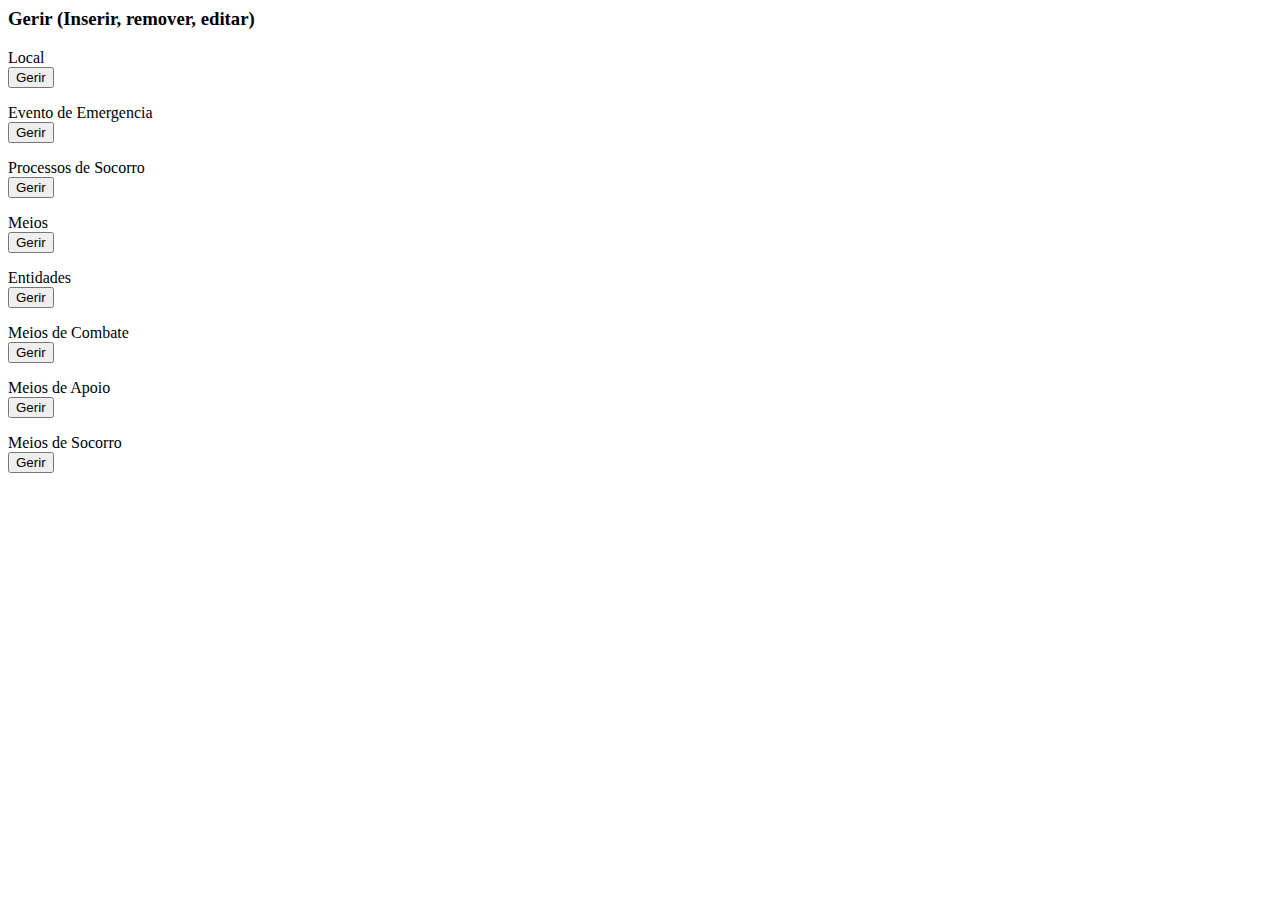
==== web/gerir.html @ acc0a31d "Added PHP files" ====
<html>
    <body>
        <h3>Gerir (Inserir, remover, editar)</h3>

        <div class = "MenuOption">
            Local
            <form action = "gerir.php">
                <input type="submit" value="Gerir">
                <input type="hidden" name="type" value="Local"/>
            </form>
        </div>
        <div class = "MenuOption">
            Evento de Emergencia
            <form action = "gerir.html">
                <input type="submit" value="Gerir">
            </form>
        </div>
        <div class = "MenuOption">
            Processos de Socorro
            <form action = "gerir.html">
                <input type="submit" value="Gerir">
            </form>
        </div>
        <div class = "MenuOption">
            Meios
            <form action = "gerir.html">
                <input type="submit" value="Gerir">
            </form>
        </div>
        <div class = "MenuOption">
            Entidades
            <form action = "gerir.html">
                <input type="submit" value="Gerir">
            </form>
        </div>
        <div class = "MenuOption">
            Meios de Combate
            <form action = "gerir.html">
                <input type="submit" value="Gerir">
            </form>
        </div>
        <div class = "MenuOption">
            Meios de Apoio
            <form action = "gerir.html">
                <input type="submit" value="Gerir">
            </form>
        </div>
        <div class = "MenuOption">
            Meios de Socorro
            <form action = "gerir.html">
                <input type="submit" value="Gerir">
            </form>
        </div>

        
    </body>
</html>
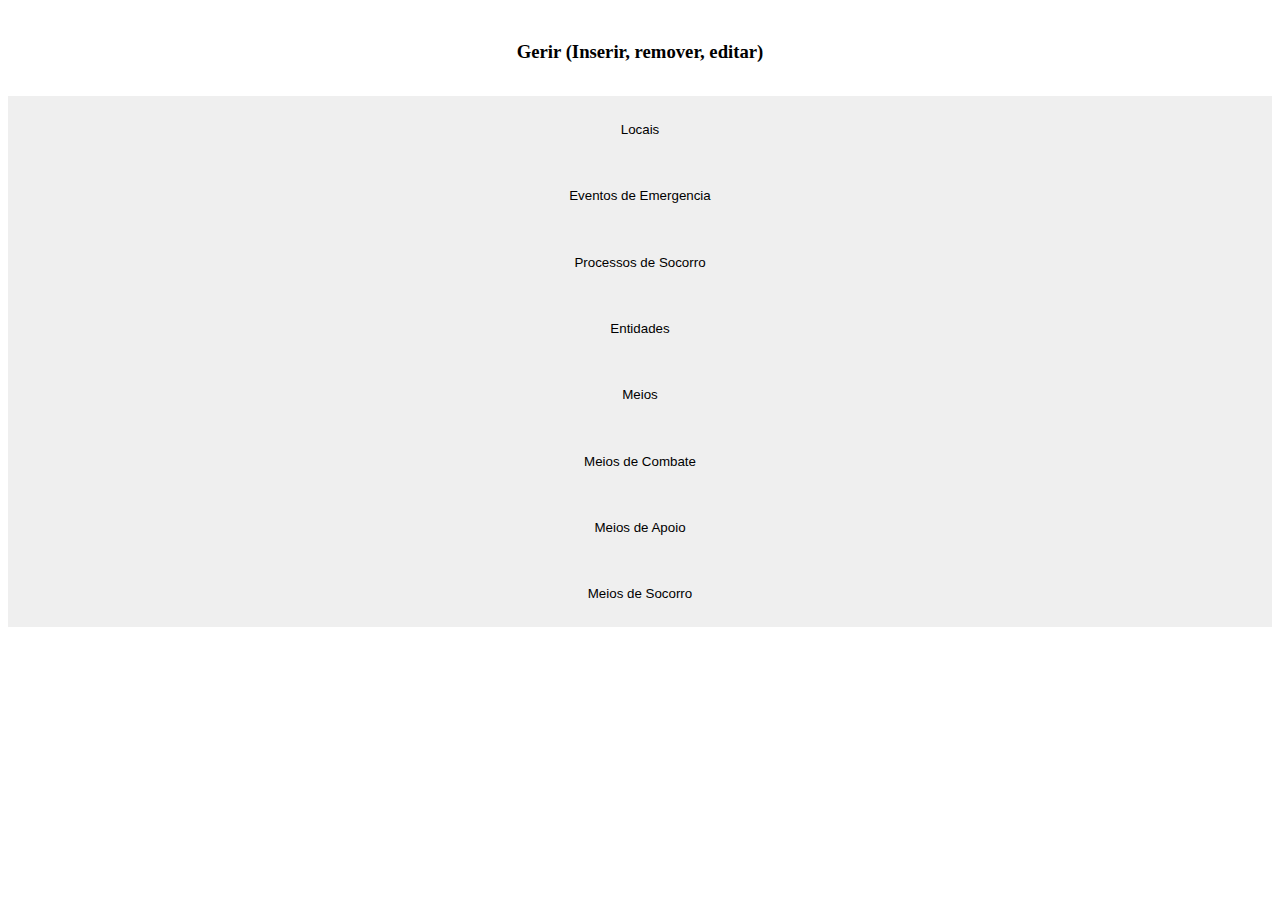
==== commit 1ed6b81f: "Improved interface design" ====
--- a/web/gerir.html
+++ b/web/gerir.html
@@ -1,57 +1,70 @@
 <html>
+    <head>
+        <link rel="stylesheet" href="styles.css">
+    </head>
+
     <body>
-        <h3>Gerir (Inserir, remover, editar)</h3>
+        <div class = "MainTitle"><h3>Gerir (Inserir, remover, editar)</h3></div>
+        <div id = "MenuHolder">
+            <div class = "MenuOption MainMenuOption">
+                <form action = "gerir.php">
+                    <input class = "MenuButton" type = "submit" value = "Locais">
+                    <input type = "hidden" name = "type" value = "Local">
+                    <input type = "hidden" name = "columnNames" value = "['Morada do Local']">
+                </form>
+            </div>
+            <div class = "MenuOption MainMenuOption">
+                <form action = "gerir.php">
+                    <input class = "MenuButton" type = "submit" value = "Eventos de Emergencia">
+                    <input type = "hidden" name = "type" value = "EventoEmergencia">
+                    <input type = "hidden" name = "columnNames" value = "['Numero de Telefone', 'Instante de Chamada', 'Nome da Pessoa', 'Morada do Local', 'Numero do Processo de Socorro']">
+                </form>
+            </div>
+            <div class = "MenuOption MainMenuOption">
+                <form action = "gerir.php">
+                    <input class = "MenuButton" type = "submit" value = "Processos de Socorro">
+                    <input type = "hidden" name = "type" value = "ProcessoSocorro">
+                    <input type = "hidden" name = "columnNames" value = "['Numero do Processo de Socorro']">
+                </form>
+            </div>
+            <div class = "MenuOption MainMenuOption">
+                <form action = "gerir.php">
+                    <input class = "MenuButton" type = "submit" value = "Entidades">
+                    <input type = "hidden" name = "type" value = "EntidadeMeio">
+                    <input type = "hidden" name = "columnNames" value = "['Morada do Local']">
+                </form>
+            </div>
 
-        <div class = "MenuOption">
-            Local
-            <form action = "gerir.php">
-                <input type="submit" value="Gerir">
-                <input type="hidden" name="type" value="Local"/>
-            </form>
-        </div>
-        <div class = "MenuOption">
-            Evento de Emergencia
-            <form action = "gerir.html">
-                <input type="submit" value="Gerir">
-            </form>
-        </div>
-        <div class = "MenuOption">
-            Processos de Socorro
-            <form action = "gerir.html">
-                <input type="submit" value="Gerir">
-            </form>
-        </div>
-        <div class = "MenuOption">
-            Meios
-            <form action = "gerir.html">
-                <input type="submit" value="Gerir">
-            </form>
-        </div>
-        <div class = "MenuOption">
-            Entidades
-            <form action = "gerir.html">
-                <input type="submit" value="Gerir">
-            </form>
-        </div>
-        <div class = "MenuOption">
-            Meios de Combate
-            <form action = "gerir.html">
-                <input type="submit" value="Gerir">
-            </form>
-        </div>
-        <div class = "MenuOption">
-            Meios de Apoio
-            <form action = "gerir.html">
-                <input type="submit" value="Gerir">
-            </form>
-        </div>
-        <div class = "MenuOption">
-            Meios de Socorro
-            <form action = "gerir.html">
-                <input type="submit" value="Gerir">
-            </form>
+            <!--  "[​'Numero do Meio​', 'Nome do Meio', ​'Nome da Entidade']"  -->
+            <div class = "MenuOption MainMenuOption">
+                <form action = "gerir.php">
+                    <input class = "MenuButton" type = "submit" value = "Meios">
+                    <input type = "hidden" name = "type" value = "Meio">
+                    <input type = "hidden" name = "columnNames" value = "['Numero do Meio', 'Nome do Meio', 'Nome da Entidade']">
+                </form>
+            </div>
+            <div class = "MenuOption MainMenuOption">
+                <form action = "gerir.php">
+                    <input class = "MenuButton" type = "submit" value = "Meios de Combate">
+                    <input type = "hidden" name = "type" value = "MeioCombate">
+                    <input type = "hidden" name = "columnNames" value = "['Numero do Meio', 'Nome da Entidade']">
+                </form>
+            </div>
+            <div class = "MenuOption MainMenuOption">
+                <form action = "gerir.php">
+                    <input class = "MenuButton" type="submit" value = "Meios de Apoio">
+                    <input type = "hidden" name = "type" value = "MeioApoio">
+                    <input type = "hidden" name = "columnNames" value = "['Numero do Meio', 'Nome da Entidade']">
+                </form>
+            </div>
+            <div class = "MenuOption MainMenuOption">
+                <form action = "gerir.php">
+                    <input class = "MenuButton" type = "submit" value = "Meios de Socorro">
+                    <input type = "hidden" name = "type" value = "MeioSocorro">
+                    <input type = "hidden" name = "columnNames" value = "['Numero do Meio', 'Nome da Entidade']">
+                </form>
+            </div>
         </div>
 
-        
     </body>
 </html>
--- a/web/styles.css
+++ b/web/styles.css
@@ -0,0 +1,38 @@
+
+.MainTitle {
+	width: 100%;
+
+	height: 10%;
+
+	display: flex;
+
+	align-items: center;
+	justify-content: center;
+}
+
+#MenuHolder {
+	height: 60%;
+
+	background-color: white;
+}
+
+.MenuOption {
+	width: 100%;
+}
+
+.MainMenuOption {
+	height: 12.5%;
+}
+
+.MenuButton {
+	width: 100%;
+
+	height: 100%;
+
+	border: none;
+}
+
+.MenuButton:hover {
+	background-color: white;
+
+}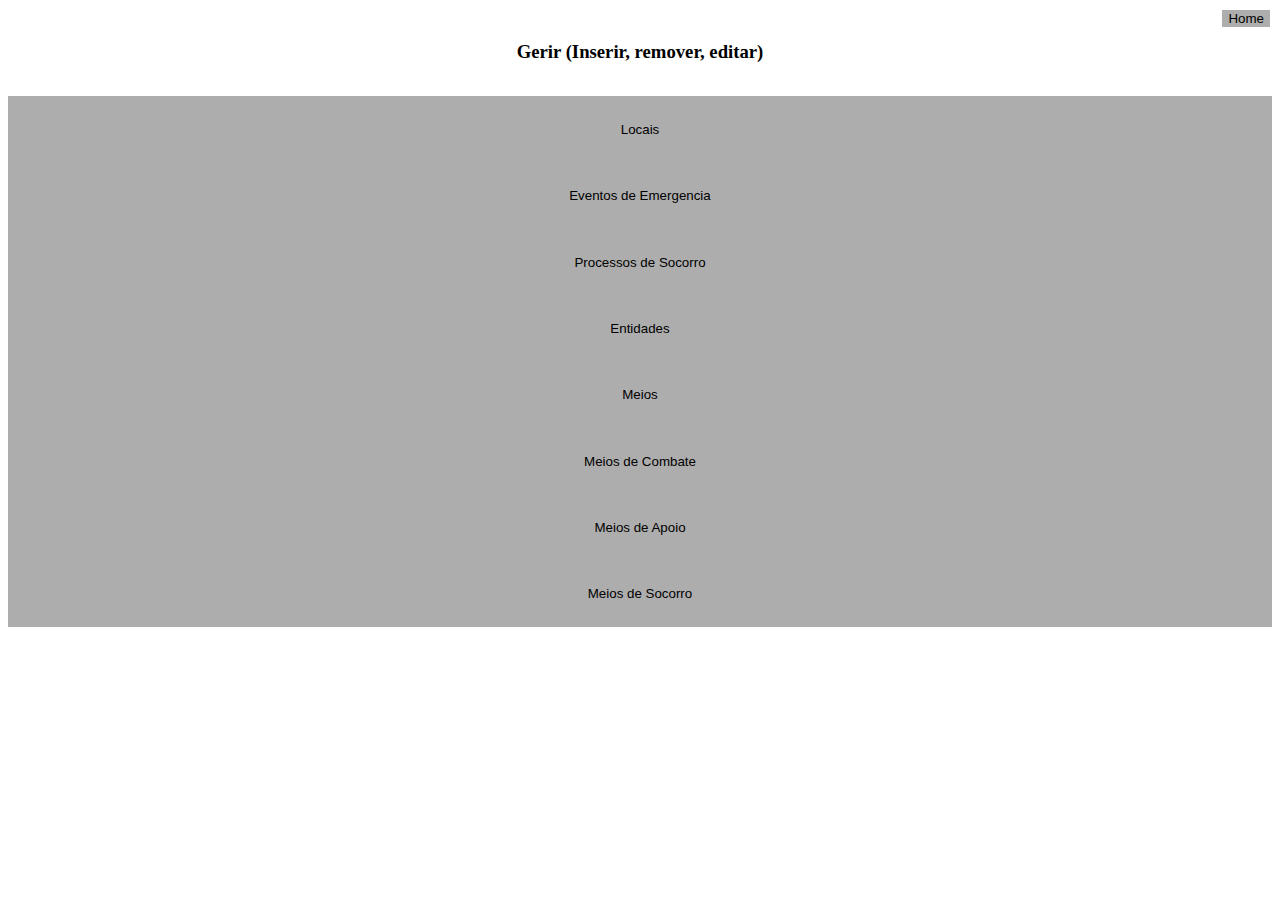
==== commit 05ad9044: "Added home button" ====
--- a/web/gerir.html
+++ b/web/gerir.html
@@ -5,6 +5,7 @@
 
     <body>
         <div class = "MainTitle"><h3>Gerir (Inserir, remover, editar)</h3></div>
+        
         <div id = "MenuHolder">
             <div class = "MenuOption MainMenuOption">
                 <form action = "gerir.php">
@@ -66,5 +67,9 @@
             </div>
         </div>
 
+        <form method = 'post' action = 'index.html'>
+            <input type='submit' class = 'homeButton' value = "Home">
+        </form>
+
     </body>
 </html>
--- a/web/styles.css
+++ b/web/styles.css
@@ -30,9 +30,117 @@
 	height: 100%;
 
 	border: none;
+
+	background-color: #adadad;
 }
 
 .MenuButton:hover {
 	background-color: white;
+}
 
+.ColumnLeft {
+	position: absolute;
+
+	left: 100px;
+	top: 150px;
+
+	width: calc(50% - 150px);
+}
+
+.ColumnRight {
+	position: absolute;
+
+	right: 100px;
+	top: 150px;
+
+	width: calc(50% - 150px);
+}
+
+.ProcessoSocorro {
+	width: 100%;
+}
+
+.Meio {
+	width: 100%;
+}
+
+.table {
+	border: none;
+}
+
+.tableHeaderCell {
+	border: none;
+	padding: 8px;
+}
+
+.tableHeaderRow {
+	border: none;
+}
+
+.tableRow {
+	border: none;
+}
+
+.tableRow:nth-child(even){
+	background-color: #f2f2f2;
+}
+
+.tableCell {
+	border: none;
+
+	padding: 8px;
+}
+
+/*.ProcessoSocorroRow:hover {
+	background-color: #4CAF50;
+}
+
+.MeioRow:hover {
+	background-color: #4CAF50;
+}*/
+
+.selectionCell {
+	width: 5%;
+}
+
+.radioSelect {
+	cursor: pointer;
+}
+
+.container {
+	overflow: auto;
+}
+
+.confirmButtonAssocia {
+	width: calc(100% - 100px);
+
+	height: 50px;
+
+	position: absolute;
+
+	top: 50px;
+	left: 50px;
+
+	background-color: #adadad;
+
+	border: none;
+}
+
+.confirmButtonAssocia:hover {
+	background-color: white;
+}
+
+.homeButton {
+	background-color: #adadad;
+
+	border: none;
+
+	position: fixed;
+
+	right: 10px;
+	top: 10px;
+}
+
+.homeButton:hover {
+	background-color: white;
 }